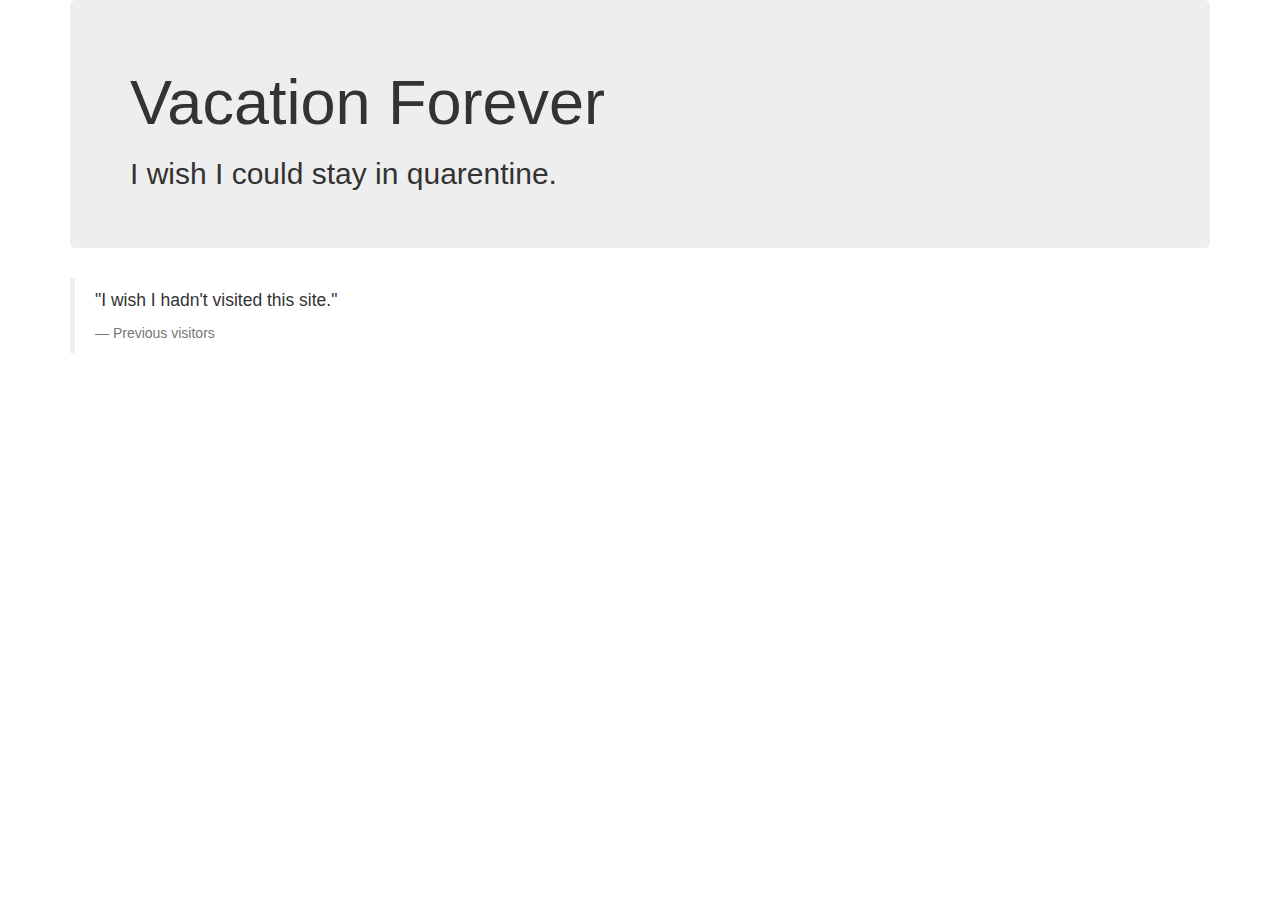
==== vacation-site.html @ 29459f5e "add vacation-site.html with basic bootstrap formatting" ====
<!DOCTYPE html>
<html>
  <head>
    <title>Vacation site for week-in-review site</title>
    <link href="css/bootstrap.css" rel="stylesheet" type="text/css"> 
</head>
<body>
  <div class="container">
    <div class="jumbotron">
    <h1>Vacation Forever</h1>
    <h2>I wish I could stay in quarentine.</h2>
    </div> 
    <blockquote>
      <p>"I wish I hadn't visited this site."</p>
      <footer>Previous visitors</footer>
    </blockquote>
  </div> 
</body>
</html>
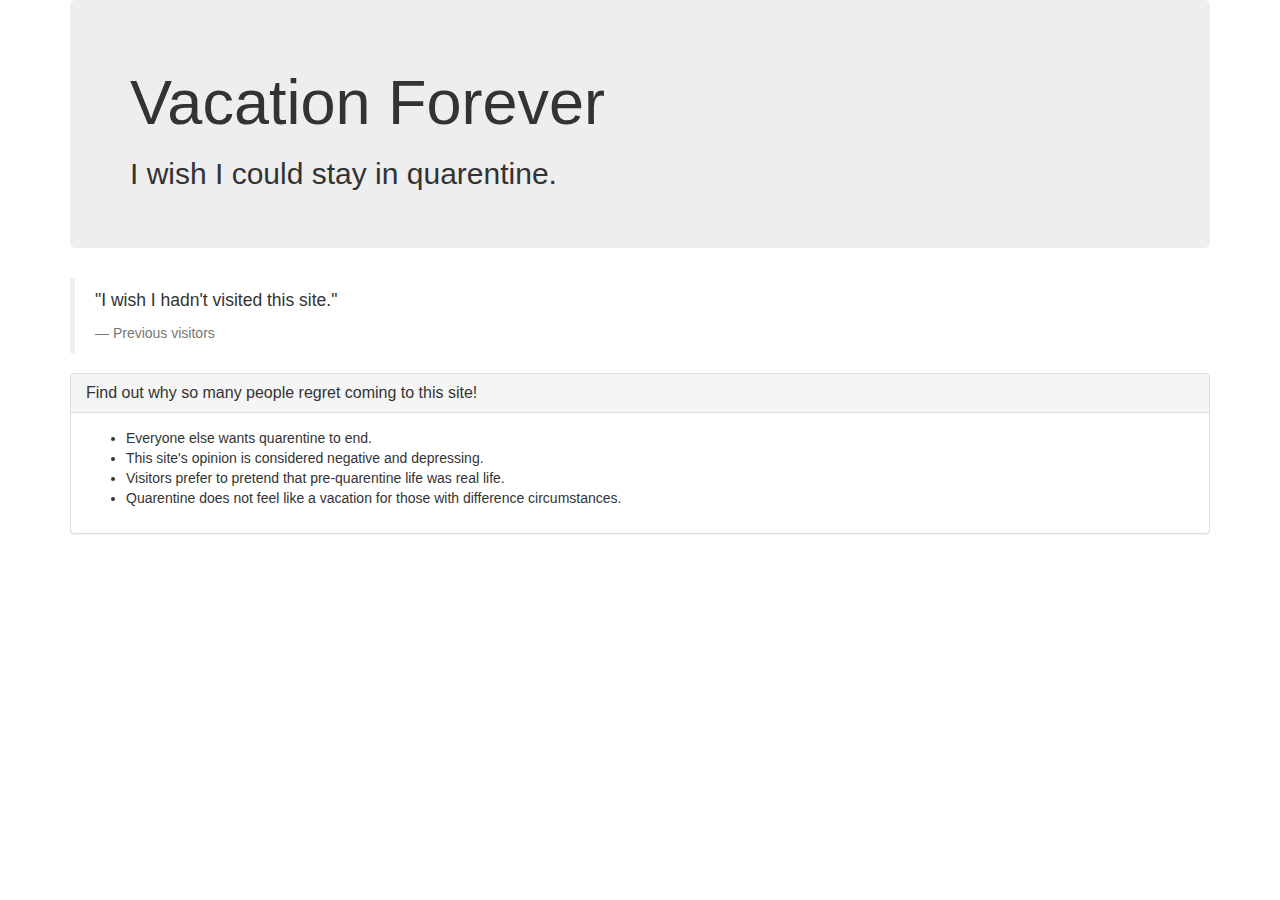
==== commit 22ec82c4: "add more bootstrap elements" ====
--- a/vacation-site.html
+++ b/vacation-site.html
@@ -13,7 +13,21 @@
     <blockquote>
       <p>"I wish I hadn't visited this site."</p>
       <footer>Previous visitors</footer>
-    </blockquote>
+    </blockquote> 
+   
+    <div class="panel panel-default">
+      <div class="panel-heading">
+    <h3 class="panel-title">Find out why so many people regret coming to this site!</h3>
+  </div>
+  <div class="panel-body"> 
+    <ul>
+      <li>Everyone else wants quarentine to end.</li> 
+      <li>This site's opinion is considered negative and depressing.</li> 
+      <li>Visitors prefer to pretend that pre-quarentine life was real life.</li>
+      <li>Quarentine does not feel like a vacation for those with difference circumstances.</li>   
+    </ul>
+  </div>
+  </div>
   </div> 
 </body>
 </html>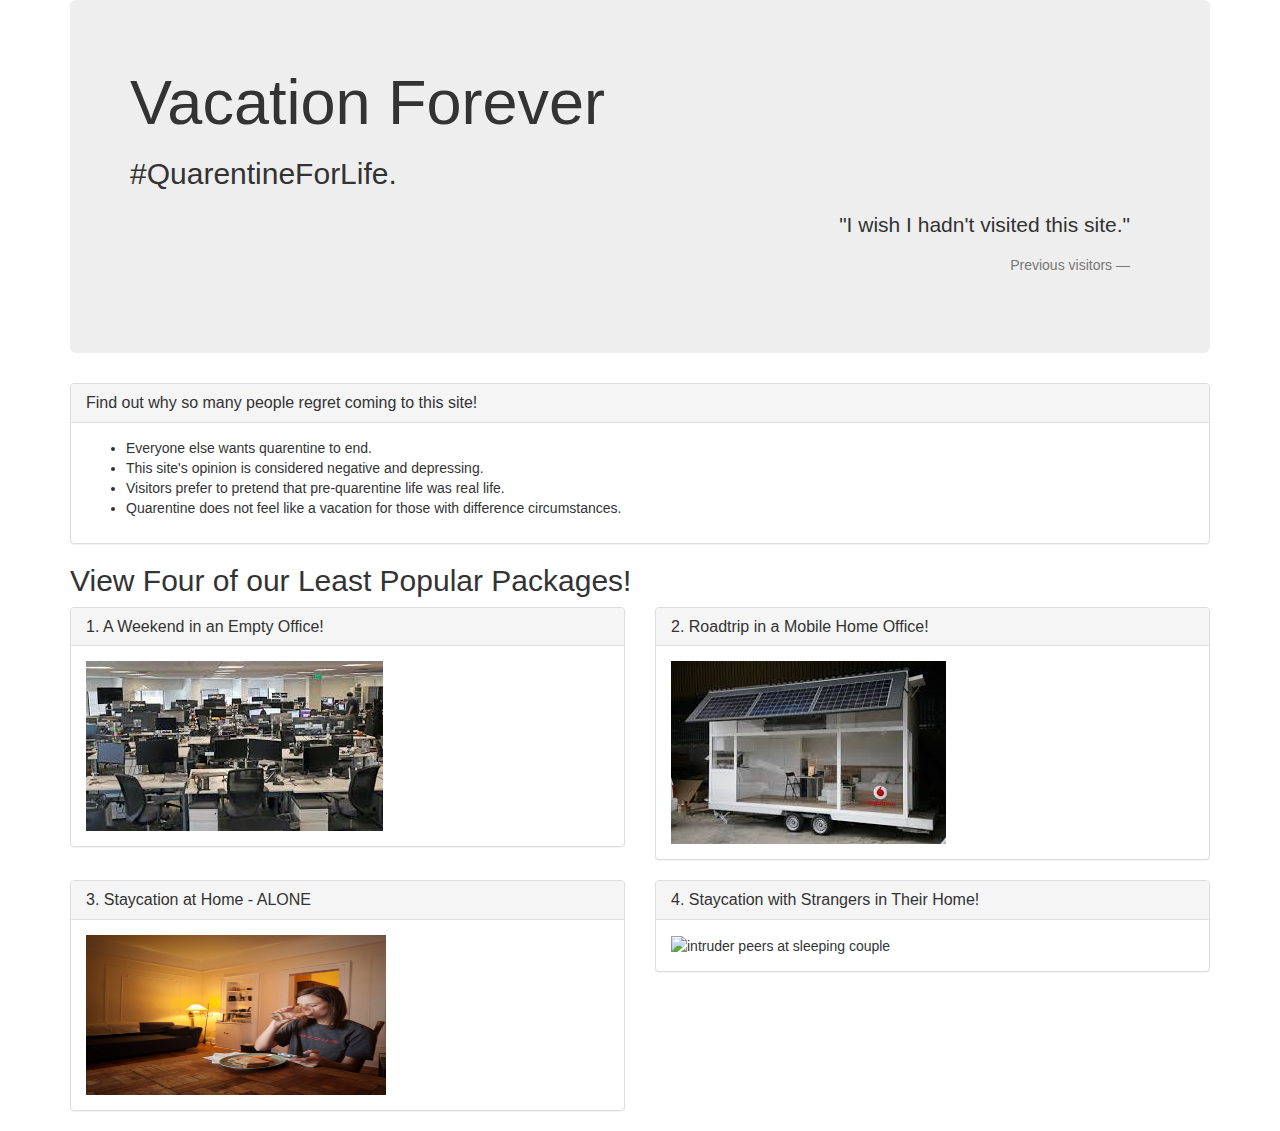
==== commit 42937722: "added vacation packages" ====
--- a/vacation-site.html
+++ b/vacation-site.html
@@ -2,18 +2,20 @@
 <html>
   <head>
     <title>Vacation site for week-in-review site</title>
-    <link href="css/bootstrap.css" rel="stylesheet" type="text/css"> 
-</head>
+    <link href="css/bootstrap.css" rel="stylesheet" type="text/css" media="all"> 
+    <link hred="css/styles.css" rel="stylesheet" type="text/css" media="all">
+  </head>
 <body>
   <div class="container">
     <div class="jumbotron">
     <h1>Vacation Forever</h1>
-    <h2>I wish I could stay in quarentine.</h2>
-    </div> 
-    <blockquote>
+    <h2>#QuarentineForLife.</h2>
+    <blockquote class="blockquote-reverse">
       <p>"I wish I hadn't visited this site."</p>
       <footer>Previous visitors</footer>
     </blockquote> 
+    </div> 
+  
    
     <div class="panel panel-default">
       <div class="panel-heading">
@@ -25,9 +27,57 @@
       <li>This site's opinion is considered negative and depressing.</li> 
       <li>Visitors prefer to pretend that pre-quarentine life was real life.</li>
       <li>Quarentine does not feel like a vacation for those with difference circumstances.</li>   
-    </ul>
+    </ul> 
   </div>
   </div>
+    
+  <h2>View Four of our Least Popular Packages!</h2>
+
+  <div class="row">
+    <div class="col-md-6">
+      <div class="panel panel-default">
+        <div class="panel-heading">
+      <h4 class="panel-title">1. A Weekend in an Empty Office! </h3>
+    </div>
+    <div class="panel-body"> 
+      <img src="images/emptyoffice.jpeg" alt="empty office">
+    </div> 
+    </div> 
+    </div>
+
+    <div class="col-md-6">
+      <div class="panel panel-default">
+        <div class="panel-heading">
+      <h4 class="panel-title">2. Roadtrip in a Mobile Home Office! </h3>
+    </div>
+    <div class="panel-body"> 
+      <img src="images/mobileoffice.jpeg" alt="trailer office on wheels">
+    </div>
+  </div>
+    </div>
+  </div>
+  <div class="row">
+    <div class="col-md-6">
+      <div class="panel panel-default">
+        <div class="panel-heading">
+      <h4 class="panel-title">3. Staycation at Home - ALONE </h3>
+    </div>
+    <div class="panel-body"> 
+      <img src="images/eatalone.jpg" alt="lady eating sandwhich by herself at home." width="300" height="160">
+    </div> 
+    </div> 
+    </div>
+
+      <div class="col-md-6">
+        <div class="panel panel-default">
+          <div class="panel-heading">
+        <h4 class="panel-title">4. Staycation with Strangers in Their Home! </h3>
+      </div>
+      <div class="panel-body"> 
+        <img src="images/Stranger.jpeg" alt="intruder peers at sleeping couple">
+      </div> 
+      </div> 
+      </div>
   </div> 
 </body>
 </html>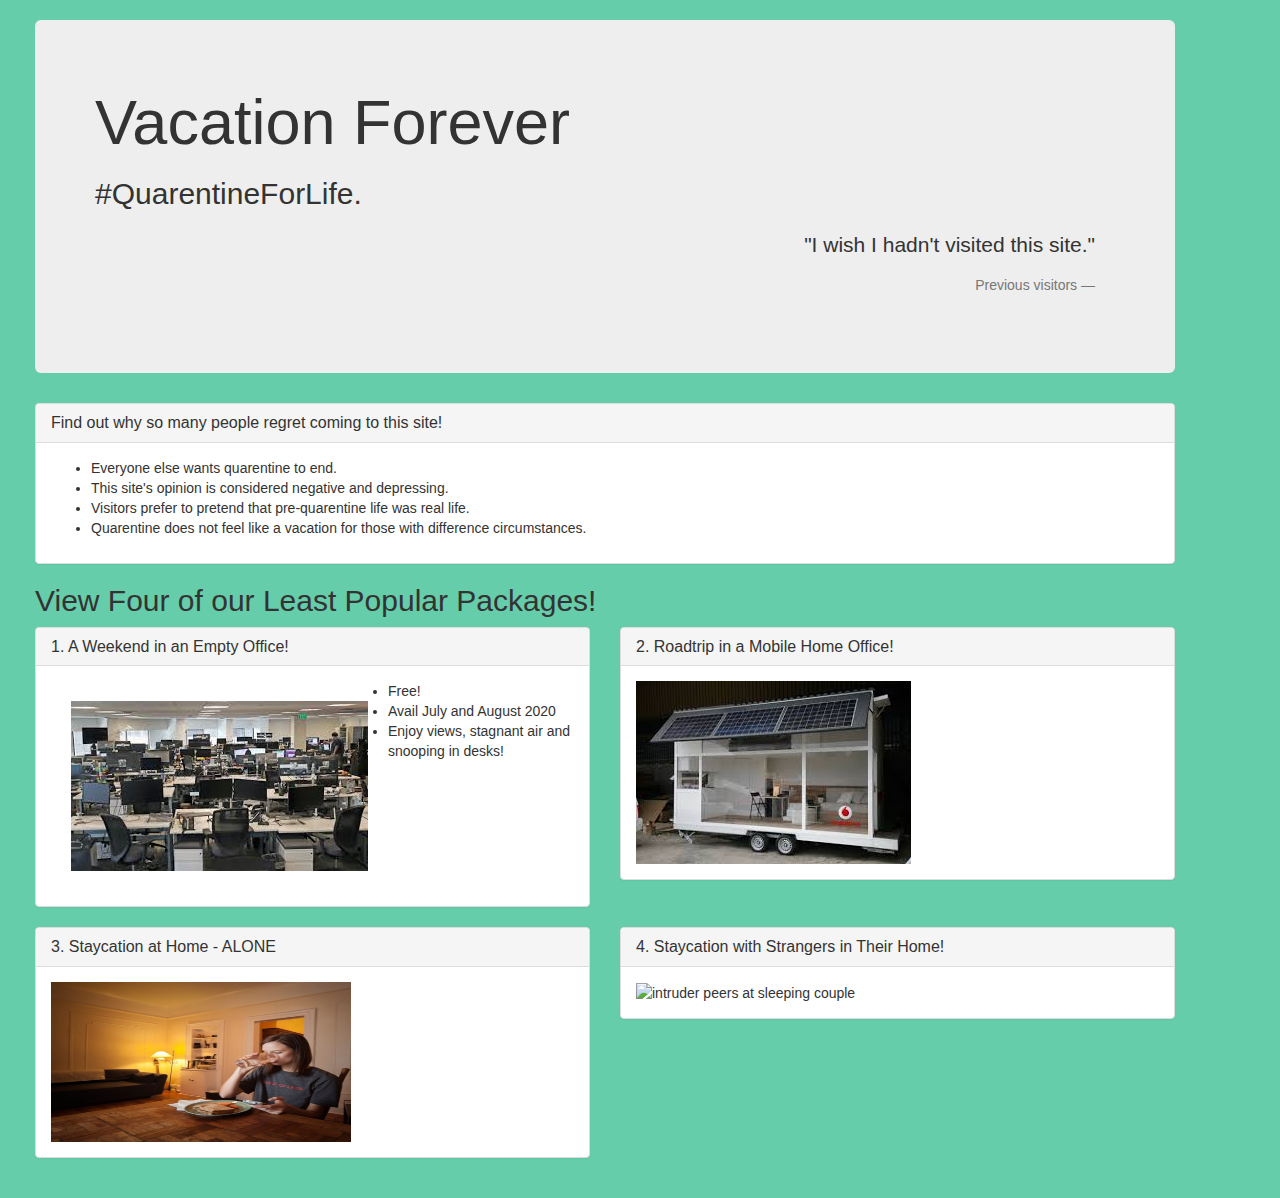
==== commit def15ae9: "adding css file for custom formatting." ====
--- a/vacation-site.html
+++ b/vacation-site.html
@@ -2,10 +2,11 @@
 <html>
   <head>
     <title>Vacation site for week-in-review site</title>
-    <link href="css/bootstrap.css" rel="stylesheet" type="text/css" media="all"> 
-    <link hred="css/styles.css" rel="stylesheet" type="text/css" media="all">
+    <link href="css/bootstrap.css" rel="stylesheet" type="text/css"> 
+    <link href="css/styles.css" rel="stylesheet" type="text/css">
   </head>
 <body>
+  <div class="img">
   <div class="container">
     <div class="jumbotron">
     <h1>Vacation Forever</h1>
@@ -40,7 +41,12 @@
       <h4 class="panel-title">1. A Weekend in an Empty Office! </h3>
     </div>
     <div class="panel-body"> 
-      <img src="images/emptyoffice.jpeg" alt="empty office">
+      <img src="images/emptyoffice.jpeg" alt="empty office" class="img"> 
+      <ul>
+        <li>Free!</li>
+        <li>Avail July and August 2020</li>
+        <li>Enjoy views, stagnant air and snooping in desks!</li>
+      </ul>
     </div> 
     </div> 
     </div>
@@ -78,6 +84,6 @@
       </div> 
       </div> 
       </div>
-  </div> 
+</div>
 </body>
 </html>--- a/css/styles.css
+++ b/css/styles.css
@@ -0,0 +1,12 @@
+h1 {
+  color: mintcream;
+} 
+
+body {
+  background-color: mediumaquamarine;
+} 
+
+.img {
+  float: left; 
+  margin: 20px;
+}